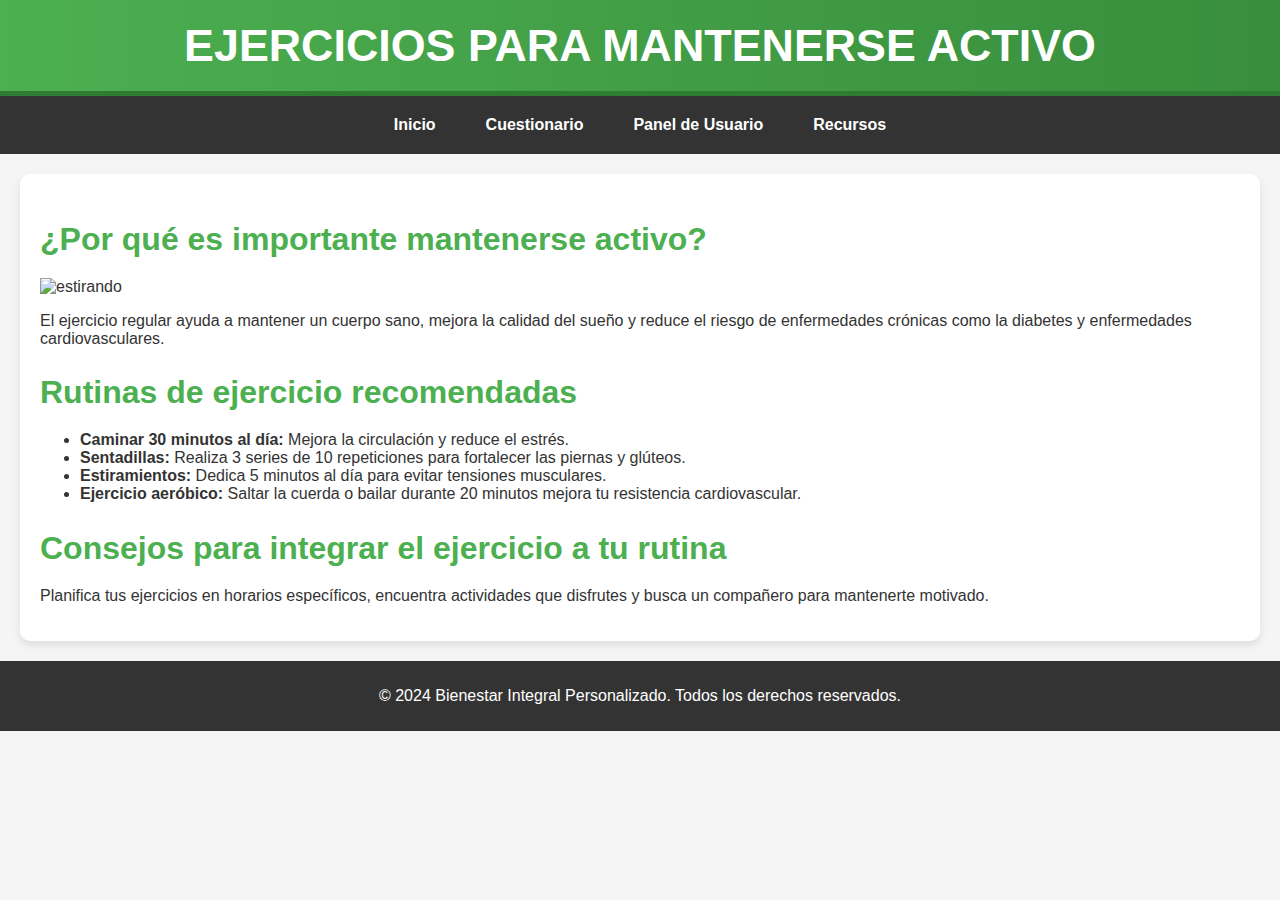
==== articulo2.html @ 3cdb6ef6 "agregando artículos" ====
<!DOCTYPE html>
<html lang="es">
<head>
    <meta charset="UTF-8">
    <meta name="viewport" content="width=device-width, initial-scale=1.0">
    <title>Ejercicios para Mantenerse Activo</title>
    <link rel="stylesheet" href="estilos.css">
</head>
<body>
    <header>
        <h1>Ejercicios para Mantenerse Activo</h1>
    </header>
    
    <nav>
        <a href="index.html">Inicio</a>
        <a href="cuestionario.html">Cuestionario</a>
        <a href="panel.html">Panel de Usuario</a>
        <a href="recursos.html" class="activo">Recursos</a>
    </nav>
    
    <section>
        <h2>¿Por qué es importante mantenerse activo?</h2>
        <img src="imagenes/mantenerse-activo.jpeg" alt="estirando" class="img-articulo">
        <p>El ejercicio regular ayuda a mantener un cuerpo sano, mejora la calidad del sueño y reduce el riesgo de enfermedades crónicas como la diabetes y enfermedades cardiovasculares.</p>
        
        <h2>Rutinas de ejercicio recomendadas</h2>
        <ul>
            <li><strong>Caminar 30 minutos al día:</strong> Mejora la circulación y reduce el estrés.</li>
            <li><strong>Sentadillas:</strong> Realiza 3 series de 10 repeticiones para fortalecer las piernas y glúteos.</li>
            <li><strong>Estiramientos:</strong> Dedica 5 minutos al día para evitar tensiones musculares.</li>
            <li><strong>Ejercicio aeróbico:</strong> Saltar la cuerda o bailar durante 20 minutos mejora tu resistencia cardiovascular.</li>
        </ul>
        
        <h2>Consejos para integrar el ejercicio a tu rutina</h2>
        <p>Planifica tus ejercicios en horarios específicos, encuentra actividades que disfrutes y busca un compañero para mantenerte motivado.</p>
    </section>
    
    <footer>
        <p>&copy; 2024 Bienestar Integral Personalizado. Todos los derechos reservados.</p>
    </footer>
</body>
</html>
---- estilos.css ----
/* Estilo general */
body {
    font-family: 'Arial', sans-serif;
    margin: 0;
    padding: 0;
    background-color: #f5f5f5;
    color: #333;
}

/* Encabezado */
header {
    background: linear-gradient(90deg, #4caf50, #388e3c);
    color: white;
    text-align: center;
    padding: 1.25rem 0.625rem;
    border-bottom: 0.3125rem solid #2e7d32;
}

header h1 {
    margin: 0;
    font-size: 2.8rem;
    text-transform: uppercase;
}

header p {
    margin: 0.625rem 0 0;
    font-size: 1.2rem;
}

/* Navegación */
nav {
    background-color: #333;
    padding: 0.625rem;
    display: flex;
    justify-content: center;
    gap: 1.25rem;
    position: sticky;
    top: 0;
    z-index: 1000;
}

nav a {
    color: white;
    text-decoration: none;
    font-weight: bold;
    padding: 0.625rem 0.9375rem;
    border-radius: 0.3125rem;
}

nav a:hover {
    background-color: #4caf50;
}

/* Secciones generales */
section {
    padding: 1.25rem;
    margin: 1.25rem auto;
    max-width: 75rem;
    background: white;
    box-shadow: 0 0.25rem 0.5rem rgba(0, 0, 0, 0.1);
    border-radius: 0.625rem;
}

h2 {
    font-size: 2rem;
    margin-bottom: 1.25rem;
    color: #4caf50;
}

/* Página principal */
.features {
    display: grid;
    grid-template-columns: repeat(auto-fit, minmax(12.5rem, 1fr));
    gap: 1.25rem;
    margin-top: 1.25rem;
}

.feature {
    text-align: center;
    padding: 1.25rem;
    background-color: #f9f9f9;
    border: 0.0625rem solid #ddd;
    border-radius: 0.625rem;
    box-shadow: 0 0.125rem 0.25rem rgba(0, 0, 0, 0.1);
}

.feature i {
    color: #4caf50;
    margin-bottom: 0.625rem;
}

.feature h3 {
    margin: 0.625rem 0;
    font-size: 1.2rem;
}

.feature p {
    color: #666;
}

/* Cuestionario */
form {
    display: flex;
    flex-direction: column;
    gap: 1rem;
}

label {
    font-weight: bold;
    color: #333;
}

input, select {
    padding: 0.625rem;
    font-size: 1rem;
    border: 0.0625rem solid #ccc;
    border-radius: 0.3125rem;
    width: 100%;
    box-sizing: border-box;
}

input:focus, select:focus {
    border-color: #4caf50;
    outline: none;
    box-shadow: 0 0 0.3125rem rgba(76, 175, 80, 0.5);
}

/* Panel de Usuario */
.dashboard {
    display: grid;
    grid-template-columns: repeat(auto-fit, minmax(18.75rem, 1fr));
    gap: 1.25rem;
    margin-top: 1.25rem;
}

.card {
    background-color: #f9f9f9;
    border: 0.0625rem solid #ddd;
    border-radius: 0.625rem;
    padding: 1.25rem;
    text-align: center;
    box-shadow: 0 0.125rem 0.25rem rgba(0, 0, 0, 0.1);
}

.card h3 {
    font-size: 1.5rem;
    margin-bottom: 0.625rem;
}

.card p {
    color: #666;
}

/* Botones */
.btn {
    display: inline-block;
    padding: 0.625rem 1.25rem;
    font-size: 1rem;
    font-weight: bold;
    color: white;
    background-color: #4caf50;
    border: none;
    border-radius: 0.3125rem;
    text-decoration: none;
    margin-top: 1.25rem;
    cursor: pointer;
    text-align: center;
}

.btn:hover {
    background-color: #45a049;
    transform: scale(1.05);
}

.feature {
    transition: transform 0.3s ease;
}

.feature:hover {
    transform: translateY(-0.625rem);
}

/* Pie de página */
footer {
    background-color: #333;
    color: white;
    text-align: center;
    padding: 0.625rem 0;
    margin-top: 1.25rem;
}

/* Adaptabilidad: Smartphones */
@media (max-width: 600px) {
    body {
        background-color: #e8f5e9;
    }

    header h1 {
        font-size: 1.8rem;
    }

    .features {
        grid-template-columns: 1fr;
    }
}

/* Adaptabilidad: Tablets */
@media (min-width: 601px) and (max-width: 1024px) {
    body {
        background-color: #fce4ec;
    }

    header h1 {
        font-size: 2.5rem;
    }

    .features {
        grid-template-columns: repeat(2, 1fr);
    }
}
/* Agregamos estilo a las reseñas */
#testimonios {
    background-color: #f1f1f1;
    padding: 2.5rem; /* 40px */
    text-align: center;
    display: grid;
    gap: 1.25rem; /* 20px */
    grid-template-columns: repeat(auto-fit, minmax(15rem, 1fr)); /* 240px */
}

.testimonial {
    font-style: italic;
    margin-bottom: 1.25rem; /* 20px */
    color: #555;
}

/* En pantallas más pequeñas, aseguramos que los testimonios estén en una sola columna */
@media (max-width: 600px) {
    #testimonios {
        grid-template-columns: 1fr;
    }
}
footer {
    background-color: #333;
    color: white;
    text-align: center;
    padding: 0.625rem 0; /* 10px 0 */
    margin-top: 1.25rem; /* 20px */
}

@media (max-width: 600px) {
    footer {
        padding: 1rem 0; /* Aumentamos el padding para mejor espaciado */
    }
}
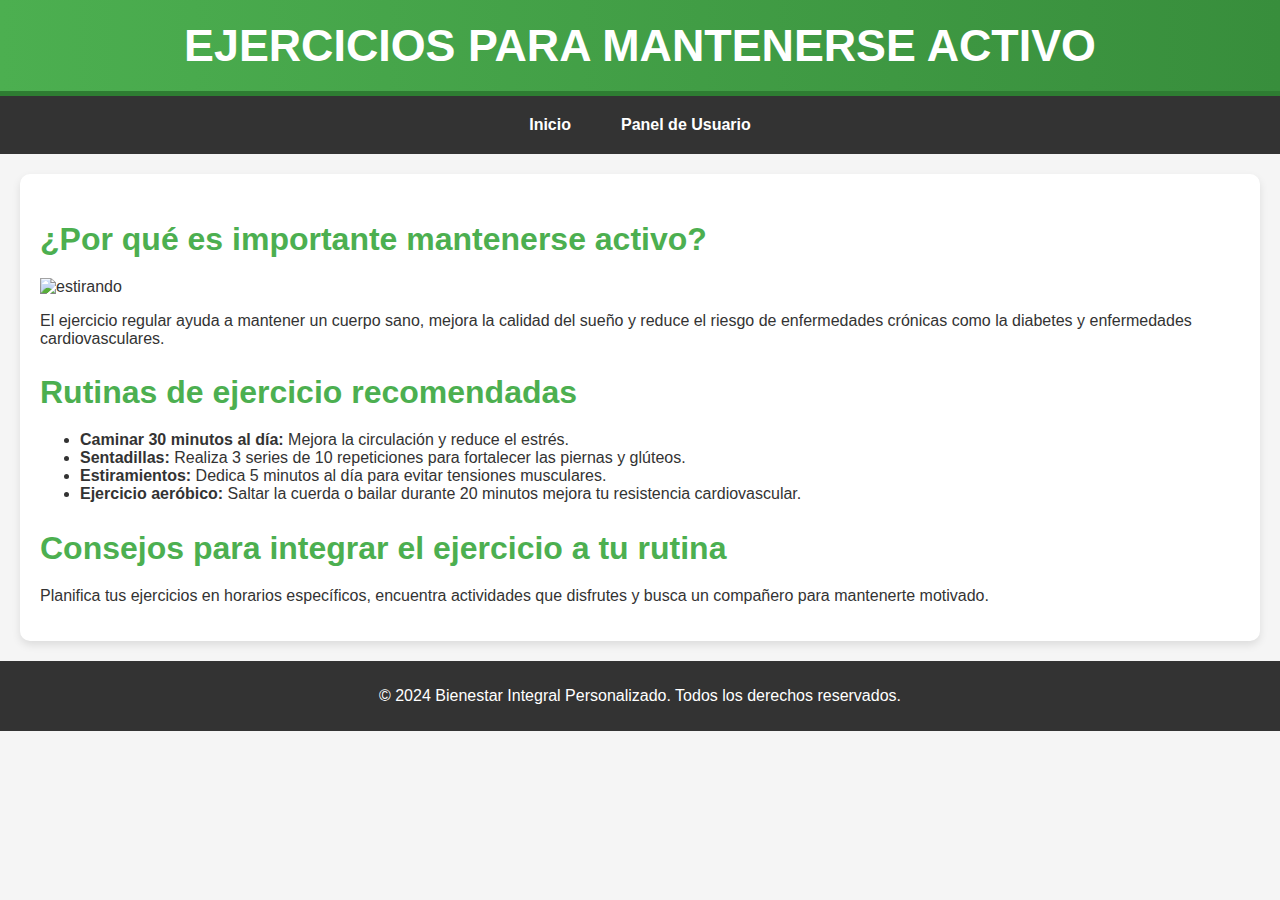
==== commit efd7cffd: "Modificando" ====
--- a/articulo2.html
+++ b/articulo2.html
@@ -13,9 +13,8 @@
     
     <nav>
         <a href="index.html">Inicio</a>
-        <a href="cuestionario.html">Cuestionario</a>
         <a href="panel.html">Panel de Usuario</a>
-        <a href="recursos.html" class="activo">Recursos</a>
+        
     </nav>
     
     <section>
